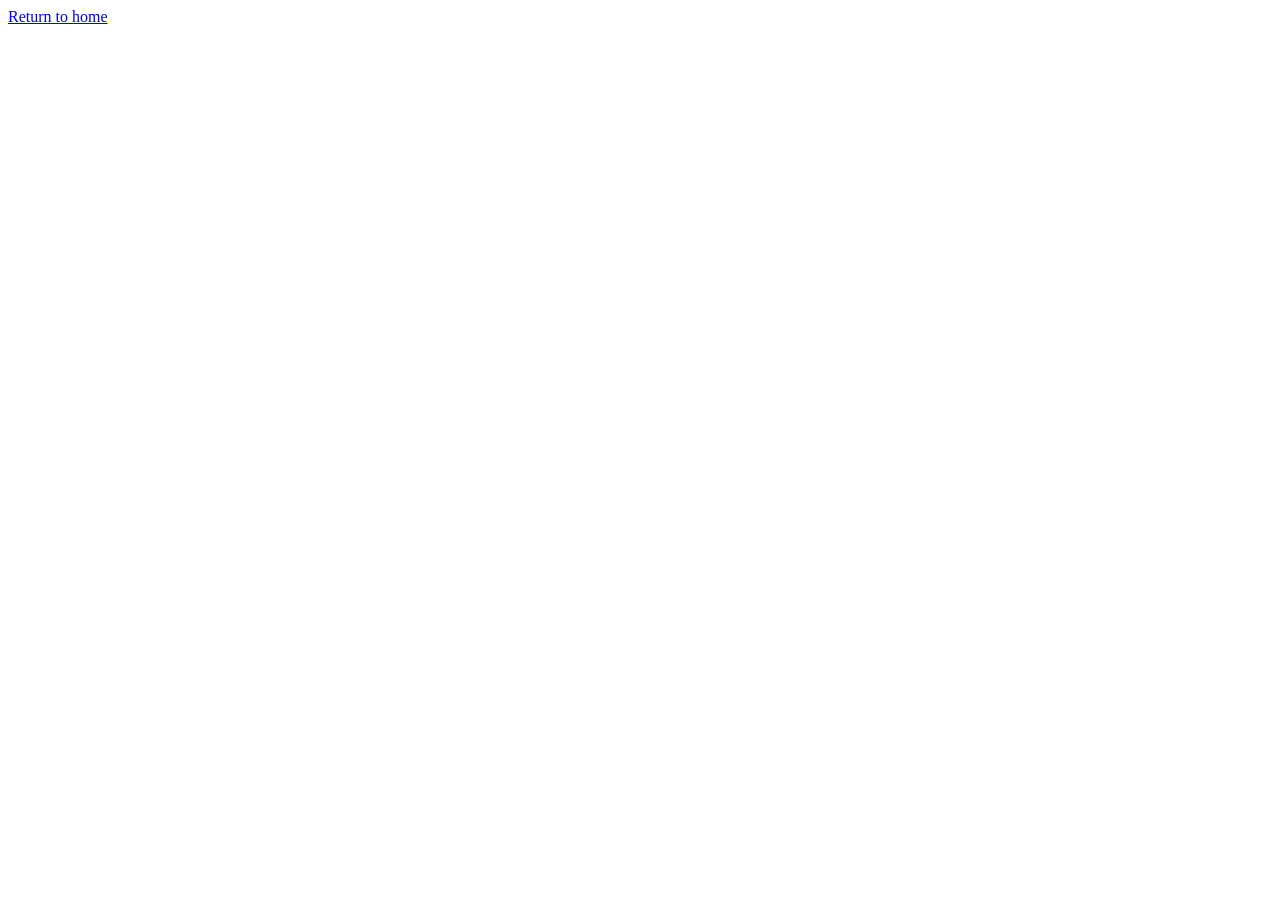
==== assets/aboutme.html @ 54054f12 "HTML pages and some assets are added." ====
<!DOCTYPE html>
<html lang="en">
<head>
    <meta charset="UTF-8">
    <meta name="viewport" content="width=device-width, initial-scale=1.0">
    <title>Document</title>
    <style>
        ion-icon{
            font-size: 10px;
        }
    </style>
</head>
<body>
    <a href="../index.html">Return to home</a>
    <ion-icon name="logo-github"></ion-icon>
</body>
</html>
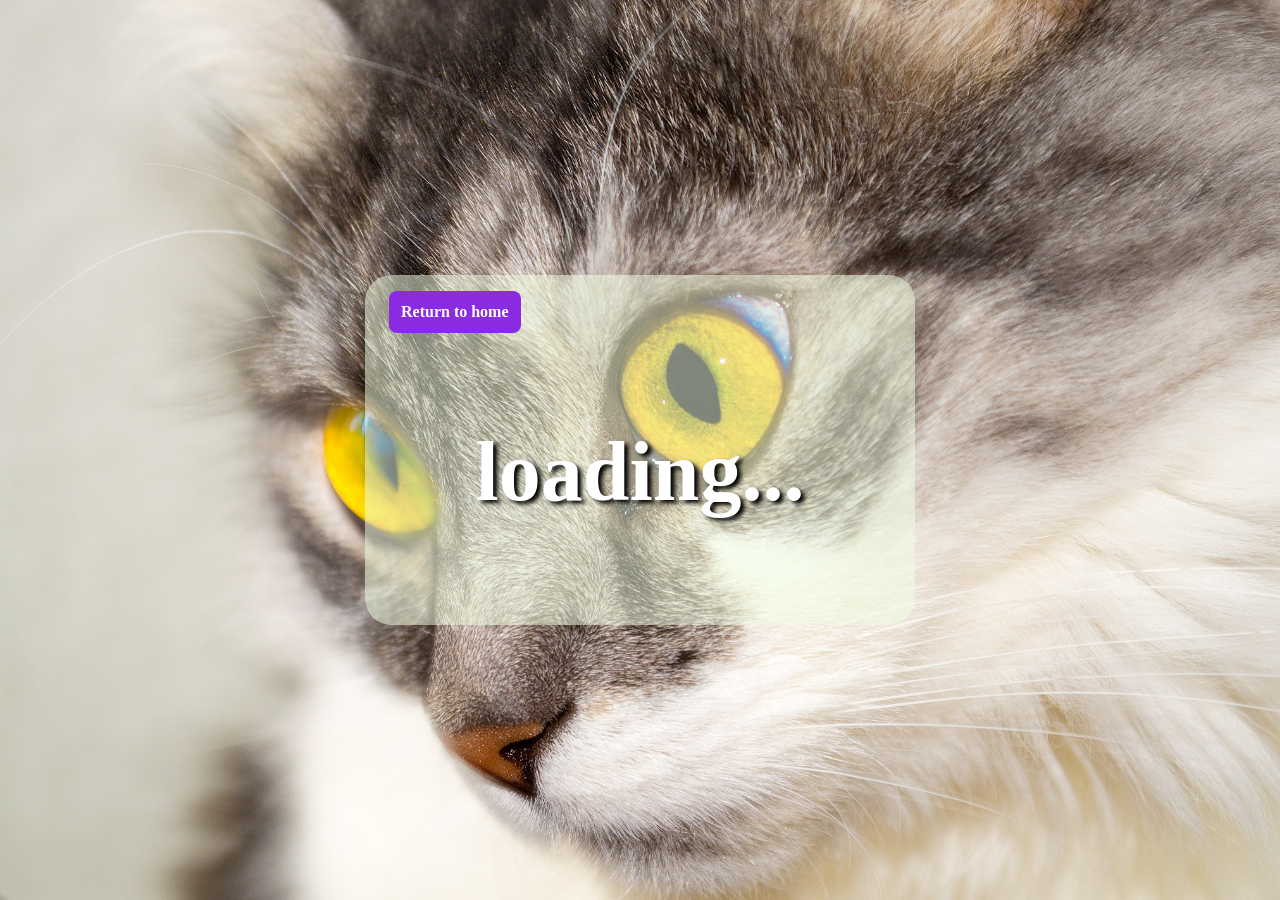
==== commit b2503f7c: "updated about me page" ====
--- a/assets/aboutme.html
+++ b/assets/aboutme.html
@@ -5,13 +5,87 @@
     <meta name="viewport" content="width=device-width, initial-scale=1.0">
     <title>Document</title>
     <style>
-        ion-icon{
-            font-size: 10px;
+        body{
+            font-family: Roboto;
+            margin: 0;
+            padding: 0;
+            min-height: 100vh;
+            display: flex;
+            background-image: url(cat_eyes_face.jpg);
+            background-size: cover;
+            background-attachment: fixed;
+            background-repeat: no-repeat;
+            justify-content: center;
+            align-items: center;
         }
+
+        a {text-decoration: none;
+        color: rgb(255, 255, 255);
+        background-color: blueviolet;
+        padding: 0.75rem;
+        border-radius: 0.5rem;
+        font-weight: bold;
+        display: inline-flex;
+        align-items: center;
+        flex-shrink: 0;}
+        
+        section{
+            box-sizing: border-box;
+            width: 100%;
+            padding: 1rem;
+        }
+
+        .main{
+            display: flex;
+            flex-direction: column;
+            box-sizing: border-box;
+            width: 100%;
+            max-width: 550px;
+            min-height: 350px;
+            background-color: rgba(242, 255, 228, 0.527);
+            border-radius: 20pt;
+            padding: 1rem;
+            margin: 0 auto;
+            overflow: hidden;
+        }
+
+        nav{
+            display: flex;
+            padding: 0 0.5rem;
+        }
+        
+        .container{
+            color: rgb(255, 255, 255);
+            flex: 1;
+            display: flex;
+            align-items: center;
+            justify-content: center;
+            font-size: clamp(1.5rem, 8vw, 3.5rem);
+            text-align: center;
+            font-weight: bold;
+            text-shadow: 4px 3px 4px black;
+            overflow-wrap: break-word;
+            word-break:break-all;
+        }
+
+        h2{padding: 0;
+        margin: 0;}
+
+
+
     </style>
 </head>
 <body>
-    <a href="../index.html">Return to home</a>
-    <ion-icon name="logo-github"></ion-icon>
+    <section>
+        <div class="main">
+            <nav>
+                <a href="../index.html">Return to home</a>
+            </nav>
+
+            <div class="container">
+                <h2>loading...</h2>
+            </div>
+        </div>
+    </section>
 </body>
 </html>
